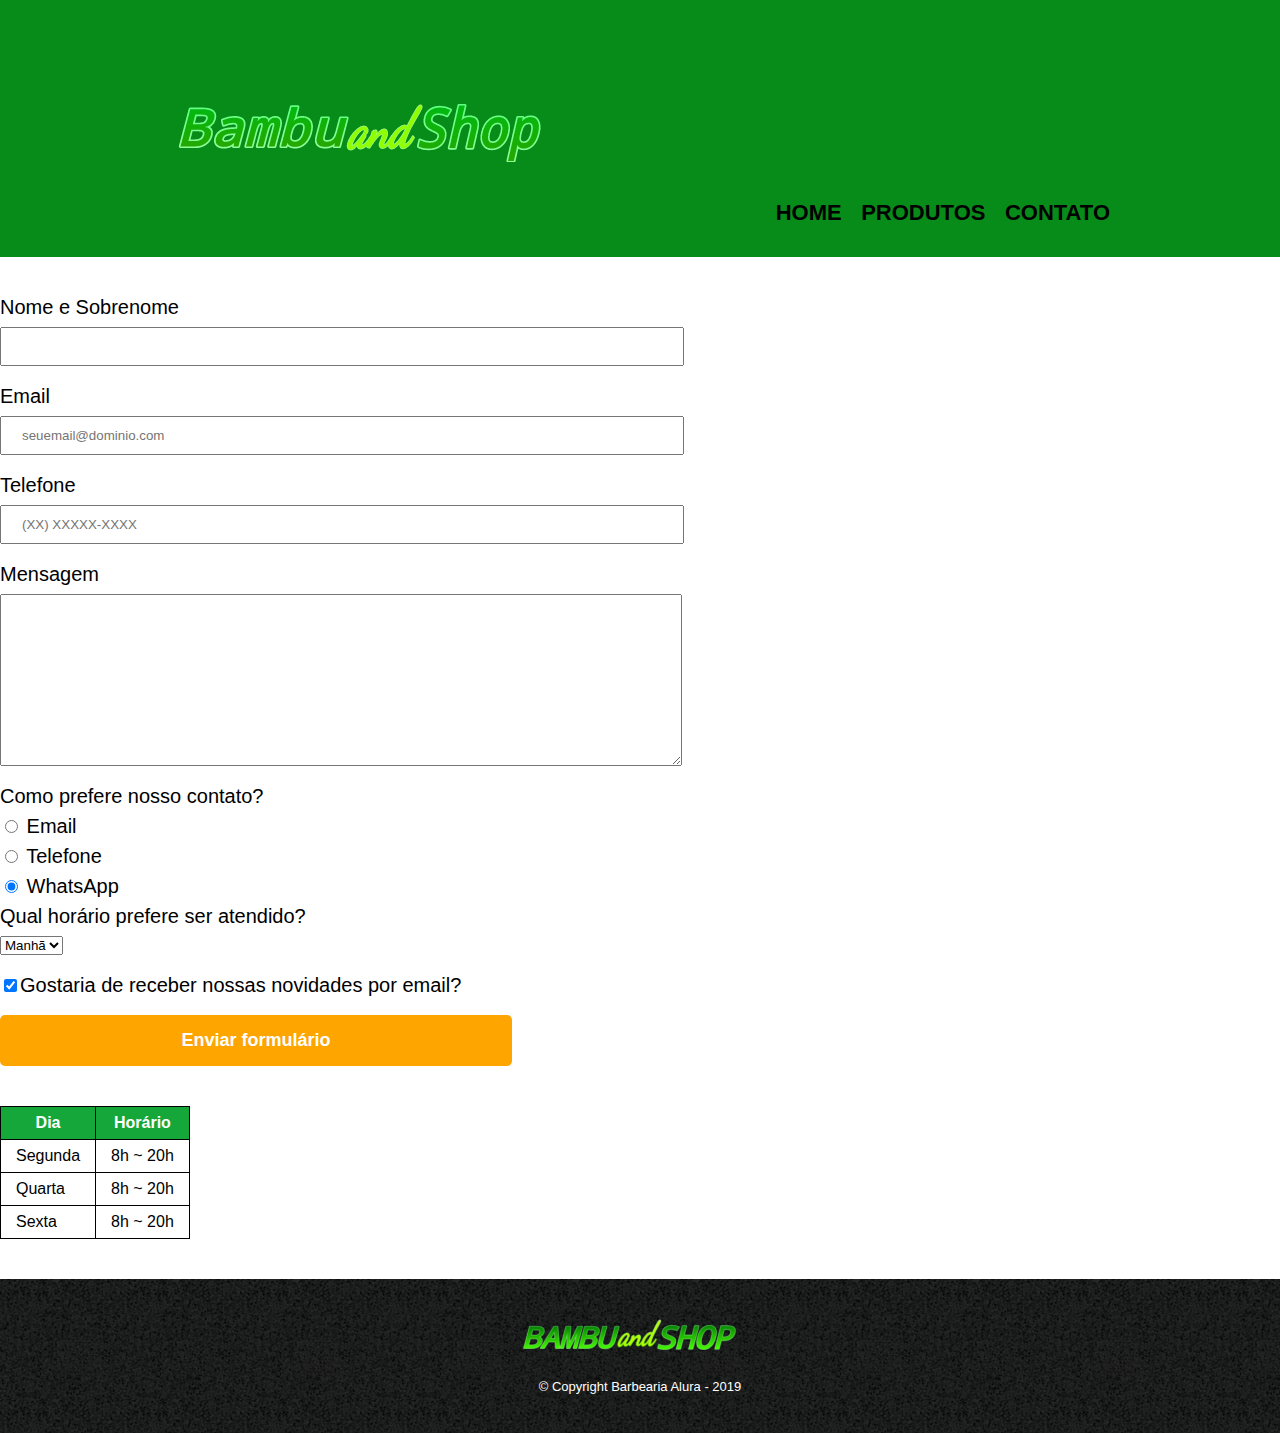
==== contatos.html @ ec77b510 "Add files via upload" ====
<!DOCTYPE html>
<html>
  <head>
    <meta charset="UTF-8">
    <title> Contato - Barbearia Alura </title>

    <link rel="stylesheet" href="reset.css">
    <link rel="stylesheet" href="style.css">
  </head>
     <body>
        <header>
               <div class="caixa">
                    <h1> <img src="bambu2.png" alt="LogoBambu"></h1>

                          <nav>
                              <ul>
                                  <li><a href="Alexsander(1).html">Home</a></li>
                                  <li><a href="produtos.html">Produtos</a></li>
                                  <li><a href="contato.html">Contato</a></li>
                              </ul>
                         </nav>
                    </div>
        </header>

<main>
    <form>
        <label for="nomesobrenome">Nome e Sobrenome</label>
        <input type="text" id="nomesobrenome" class="input-padrao" required>

        <label for="email">Email</label>
        <input type="email" id="email" class="input-padrao" required placeholder="seuemail@dominio.com">

        <label for="telefone">Telefone</label>
        <input type="tel" id="telefone" class="input-padrao" required placeholder="(XX) XXXXX-XXXX">

        <label for="mensagem">Mensagem</label>
        <textarea cols="70" rows="10" id="mensagem" class="input-padrao" required> </textarea>

        <fieldset>
            <legend>Como prefere nosso contato?</legend>
            <label for="radio-email">  <input type="radio" name="contato" value="email" id="radio-email"> Email</label>


            <label for="radio-telefone"><input type="radio" name="contato" value="email" id="radio-telefone"> Telefone</label>


            <label for="radio-whatsapp"><input type="radio" name="contato" value="email" id="radio-whatsapp" checked> WhatsApp</label>

      </fieldset>
<fieldset>
      <legend>Qual horário prefere ser atendido?</legend>
      <select>
          <option>Manhã</option>
          <option>Tarde</option>
          <option>Noite</option>
      </select>
</fieldset>

<label class="checkbox"><input type="checkbox" checked>Gostaria de receber nossas novidades por email?</label>
        <input type="submit" value="Enviar formulário" class="enviar">
    </form>

    <table>
      <thead>
          <tr>
              <th>Dia</th>
              <th>Horário</th>
          </tr>
      </thead>
      <tbody>

            <tr>
                <td>Segunda</td>
                <td>8h ~ 20h</td>
            </tr>

            <tr>
                <td>Quarta</td>
                <td>8h ~ 20h</td>
            </tr>

            <tr>
                <td>Sexta</td>
                <td>8h ~ 20h</td>
            </tr>
       </tbody>
    </table>

</main>

        <footer>
         <img src="text33.png" alt="BambuLogo">
         <p class="copyright">&copy; Copyright Barbearia Alura - 2019</p>
        </footer>
     </body>
</html>
---- style.css ----
body {
  font-family: 'Cabin', sans-serif;
}

header{
  background: #088C19;
  padding: 60px 0;

}

.caixa{
  position: relative;
  width: 940px;
  margin: 2em auto;
}

nav{
  position: absolute;
  top: 110px;
  right: 0;
}

nav li{
  display: inline;
  margin: 0 0 0 15px;
}

nav a{
  text-transform: uppercase;
  color: #000000;
  font-weight: bold;
  font-size: 22px;
  text-decoration: none;
}

nav a:hover{
  color: #C78C19;
  text-decoration: underline;
}

.produtos{
  width: 940px;
  margin: 0 auto;
  padding: 50px 0;
}

.produtos li{
  display: inline-block;
  text-align: center;
  width: 30%;
  vertical-align: top;
  margin: 0 1.5%;
  padding: 30px 20px;
  box-sizing: border-box;
  border: 2px solid #000000;
  border-radius: 10px;
}

.produtos li:hover{
  border-color: #C78C19;
}

.produtos li:active{
  border-color: #088C19
}

.produtos li:hover h2{
  font-size: 34px;
}

.produtos h2{
  font-size: 30px;
  font-weight: bold;
}

.produto-descricao{
  font-size: 18px;
}

.produto-preco{
  font-size: 22px;
  font-weight: bold;
  margin-top: 10px;
}

footer {
  text-align: center;
  background: url("bg.jpg");
  padding: 40px 0;
}

.copyright{
  color: #FFFFFF;
  font-size: 13px;
  margin: 20px 0 0;
}

main {

}

form{
  margin: 40px 0;
}

form label, form legend{
  display: block;
  font-size: 20px;
  margin: 0 0 10px;
}

.input-padrao{
  display: block;
  margin: 0 0 20px;
  padding: 10px 20px;
  width: 50%;
}

.checkbox{
  margin:  20px 0;
}

.enviar{
  width: 40%;
  padding: 15px 0;
  background: orange;
  color: white;
  font-weight: bold;
  font-size: 18px;
  border: none;
  border-radius: 5px;
  transition: 1s all;
  cursor: pointer;
}

.enviar:hover {
  background: darkorange;
  transform: scale(1.2);
}

table {
  margin: 20px 0 40px;
}

thead {
  background: #15a739;
  color: white;
  font-weight: bold;
}

td, th{
  border: 1px solid #000000;
  padding: 8px 15px;
}

/*css da página inicial*/
.banner1{
  width: 100%;
}

.titulo-principal{
  text-align: center;
  font-size: 2em;
  margin: 0 0 1em;
  clear: left;
}

.principal {
  padding: 3em 0;
  background-color: #FFFFFF;
  width: 940px;
  margin: 0 auto;
}

.principal p {
  margin: 0 0 1em;
}

.principal strong {
  font-weight: bold;
}

.principal em {
  font-style: italic;
}

.bambulogo {
  width: 25%;
}


.utensilios {
  width: 100px;
  float: left;
  margin: 0 20px 20px 0;
}

.mapa {
  padding: 3em 0;
  background: linear-gradient(#ffffff,#2ac043);
}

.mapa p {
  margin: 0 0 2em;
  text-align: center;
}

.mapa-conteudo {
  width: 940px;
  margin: 0 auto;
}

.beneficios {
  padding: 3em 0;
  background: #2ac043;

}

.conteudo-beneficios {
  width: 640px;
  margin: 0 auto;
}

.lista-beneficios {
  width: 40%;
  display: inline-block;
  vertical-align: top;
}

.itens {
  line-height: 1.5
}

.itens:first-child {
  font-weight: bold;
}

.itens:before {
  content: "★";
}

.imagem-beneficios {
  width: 35%;
  opacity: 1;
  transition: 400ms;
  box-shadow: 10px 10px 20px #00f8a5;
}

.imagem-beneficios:hover {
  opacity: 0.3;
}

.video {
  width: 560px;
  margin: 2em auto;
}

@media screen and (max-width: 480px) {
  .caixa, .principal, .conteudo-beneficios, .mapa-conteudo, .video {
    width: auto;
  }

  h1 {
    text-align: center;
  }

nav {
  position: static;
}

.lista-beneficios, .imagem-beneficios{
  width: 100%
}

}

/*texto da empresa*/

.texto_empresa{
  text-align: center;
  list-style-type: none;
  color: #ffffff;
}

.textual{
  margin: 0 5em;

}

.bambu1 {
  width: 50%;
}

.bambu2 {
  width: 50%;
}

.bambu3 {
  width: 50%;
}

.logo_contato {
  width: 40%;
}

/*texto dos produtos*/
.texto_produtos{
  margin: 0 5em;
  padding: 20px;
}

.texto_produto{
  text-align: center;
  list-style-type: none;
  color: #000000;
}
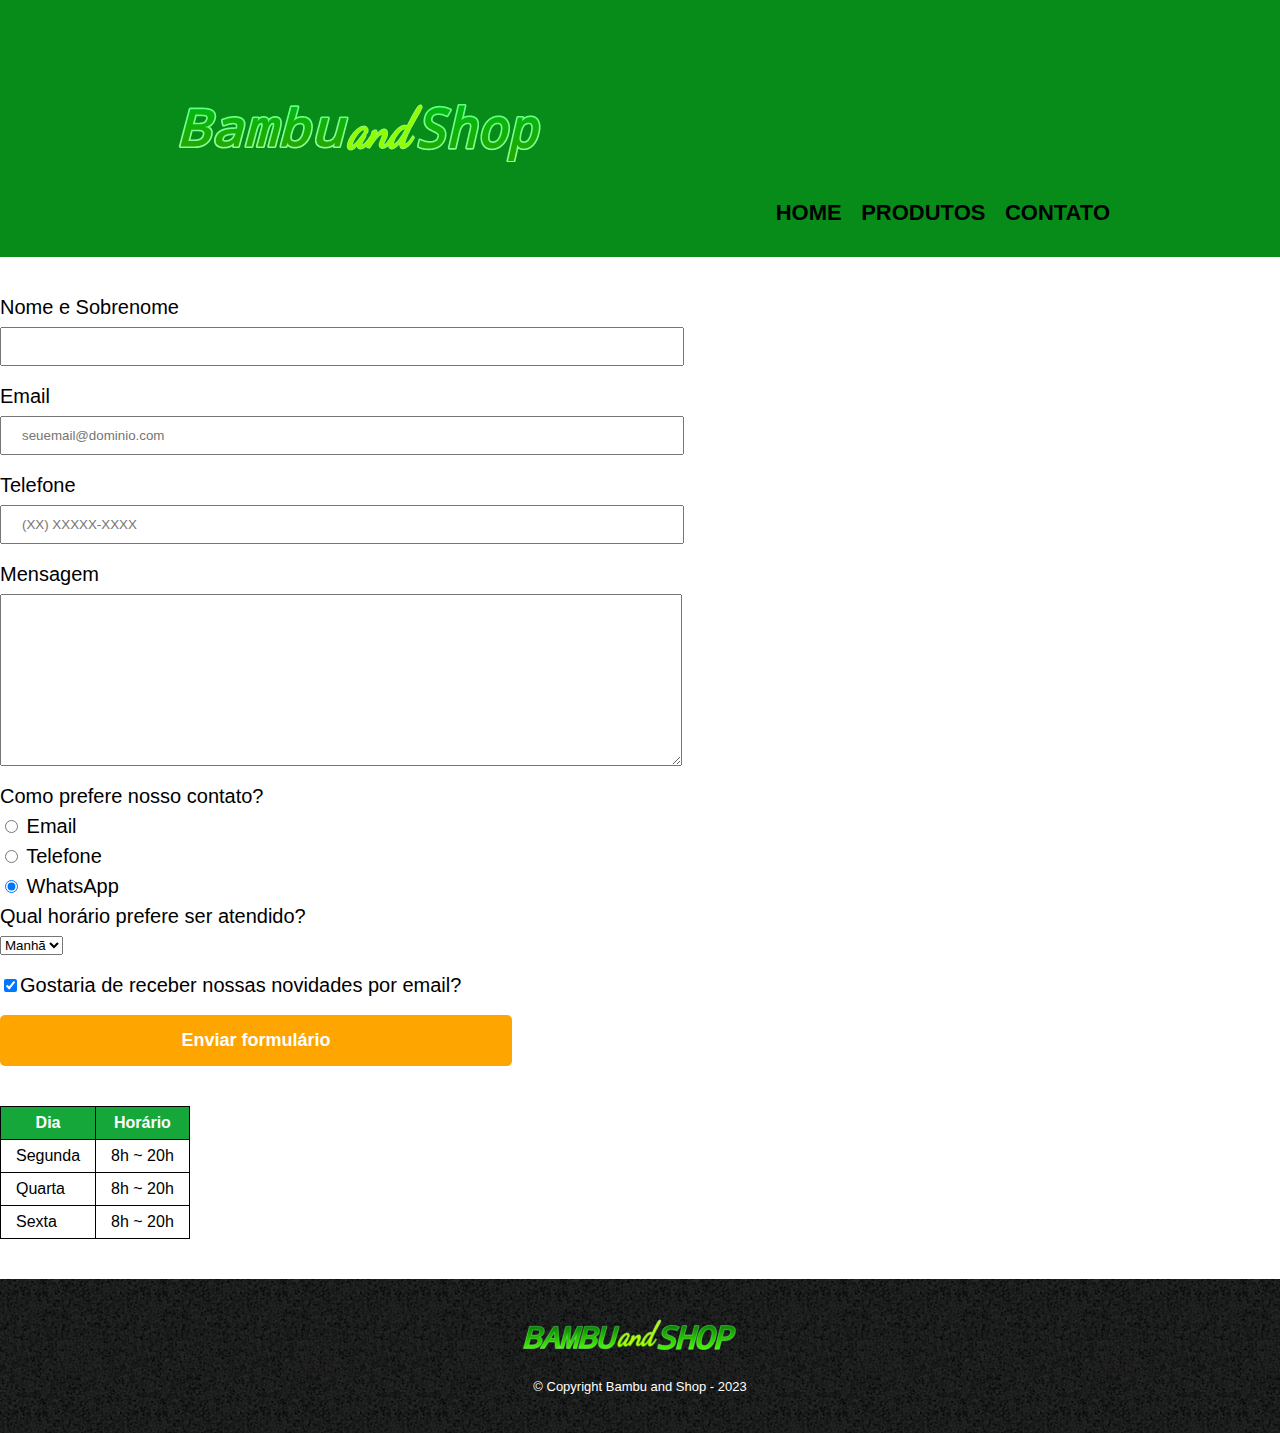
==== commit 78504d0b: "Update contatos.html" ====
--- a/contatos.html
+++ b/contatos.html
@@ -90,7 +90,7 @@
 
         <footer>
          <img src="text33.png" alt="BambuLogo">
-         <p class="copyright">&copy; Copyright Barbearia Alura - 2019</p>
+         <p class="copyright">&copy; Copyright Bambu and Shop - 2023</p>
         </footer>
      </body>
 </html>
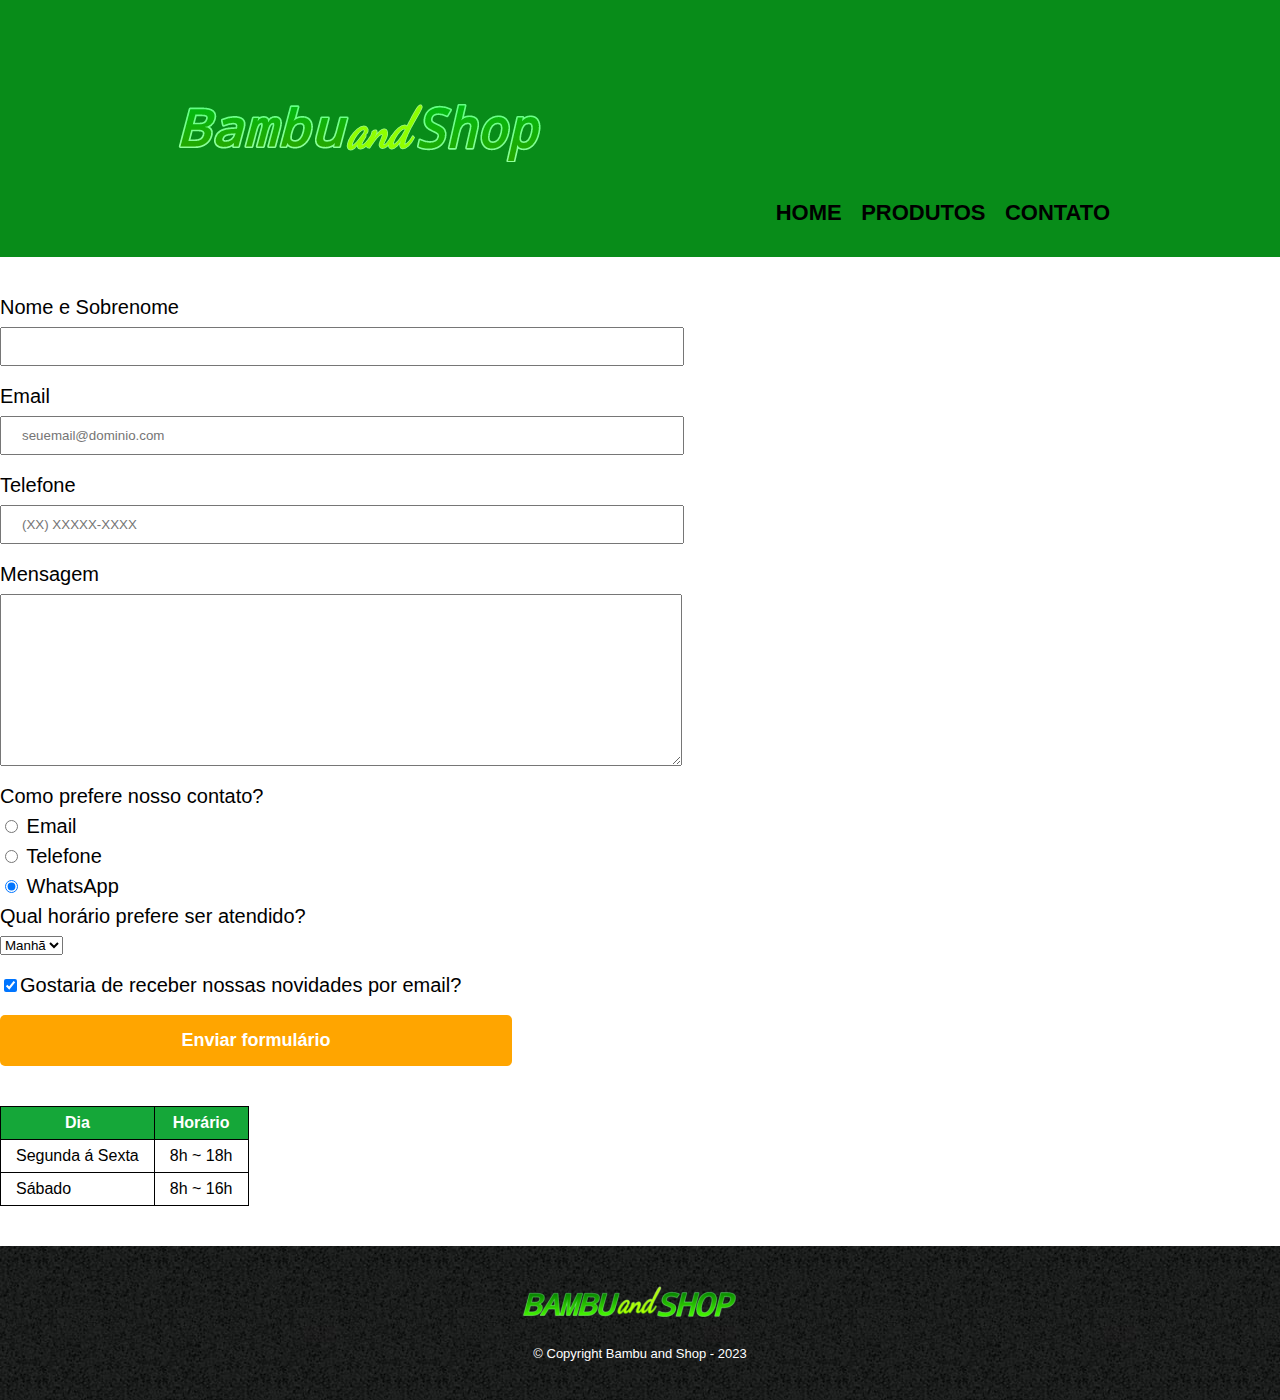
==== commit 3d1bbc2f: "Update contatos.html" ====
--- a/contatos.html
+++ b/contatos.html
@@ -70,19 +70,15 @@
       <tbody>
 
             <tr>
-                <td>Segunda</td>
-                <td>8h ~ 20h</td>
+                <td>Segunda á Sexta</td>
+                <td>8h ~ 18h</td>
             </tr>
 
             <tr>
-                <td>Quarta</td>
-                <td>8h ~ 20h</td>
+                <td>Sábado</td>
+                <td>8h ~ 16h</td>
             </tr>
-
-            <tr>
-                <td>Sexta</td>
-                <td>8h ~ 20h</td>
-            </tr>
+        
        </tbody>
     </table>
 
